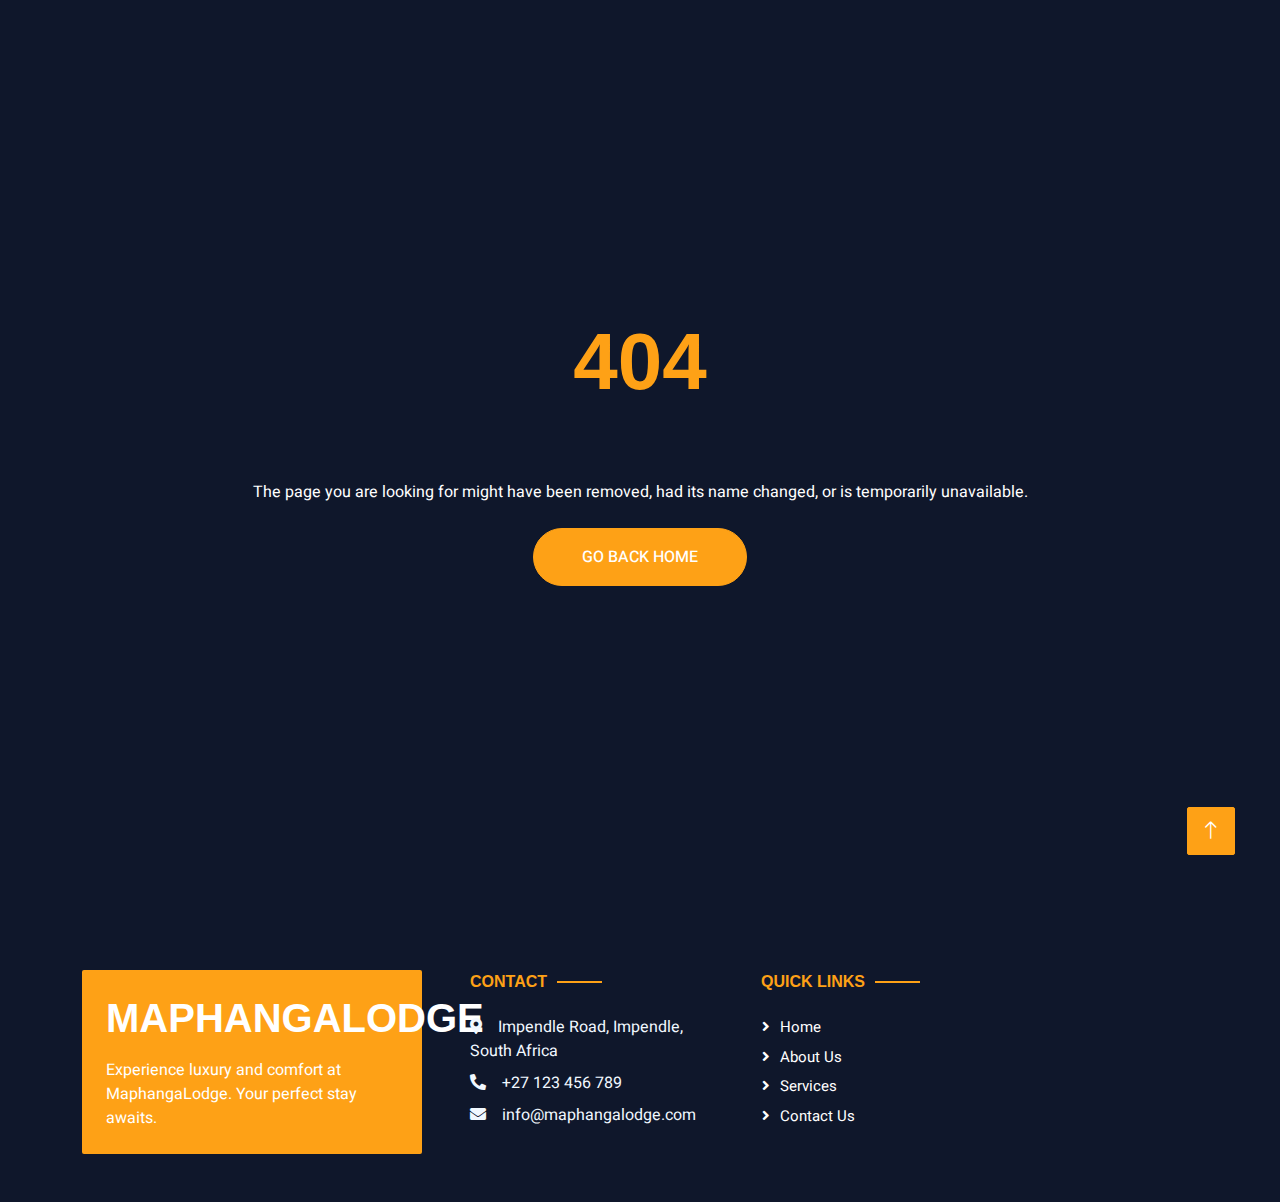
==== 404Page.html @ eceedb11 "testimonial page to 404 page" ====
<!DOCTYPE html>
<html lang="en">

<head>
    <meta charset="utf-8">
    <title>404 Error - MaphangaLodge</title>
    <meta content="width=device-width, initial-scale=1.0" name="viewport">
    <meta content="404 page" name="keywords">
    <meta content="Page not found" name="description">

    <!-- Favicon -->
    <link href="img/favicon.ico" rel="icon">

    <!-- Google Web Fonts -->
    <link rel="preconnect" href="https://fonts.googleapis.com">
    <link rel="preconnect" href="https://fonts.gstatic.com" crossorigin>
    <link href="https://fonts.googleapis.com/css2?family=Heebo:wght@400;500;600;700&display=swap" rel="stylesheet">

    <!-- Icon Font Stylesheet -->
    <link href="https://cdnjs.cloudflare.com/ajax/libs/font-awesome/5.10.0/css/all.min.css" rel="stylesheet">
    <link href="https://cdn.jsdelivr.net/npm/bootstrap-icons@1.4.1/font/bootstrap-icons.css" rel="stylesheet">

    <!-- Libraries Stylesheet -->
    <link href="lib/animate/animate.min.css" rel="stylesheet">
    <link href="lib/owlcarousel/assets/owl.carousel.min.css" rel="stylesheet">

    <!-- Customized Bootstrap Stylesheet -->
    <link href="css/bootstrap.min.css" rel="stylesheet">

    <!-- Template Stylesheet -->
    <link href="css/style.css" rel="stylesheet">
</head>

<body>
    <div class="container-xxl bg-white p-0">
        <!-- 404 Page Start -->
        <div class="container-fluid d-flex align-items-center justify-content-center vh-100 bg-dark text-white">
            <div class="text-center">
                <h1 class="display-1 fw-bold text-primary">404</h1>
                <h2 class="mb-4">Oops! Page Not Found</h2>
                <p class="mb-4">The page you are looking for might have been removed, had its name changed, or is temporarily unavailable.</p>
                <a href="index.html" class="btn btn-primary rounded-pill py-3 px-5">Go Back Home</a>
            </div>
        </div>
        <!-- 404 Page End -->

        <!-- Footer Start -->
        <div class="container-fluid bg-dark text-light footer wow fadeIn" data-wow-delay="0.1s">
            <div class="container pb-5">
                <div class="row g-5">
                    <div class="col-md-6 col-lg-4">
                        <div class="bg-primary rounded p-4">
                            <a href="index.html">
                                <h1 class="text-white text-uppercase mb-3">MaphangaLodge</h1>
                            </a>
                            <p class="text-white mb-0">Experience luxury and comfort at MaphangaLodge. Your perfect stay awaits.</p>
                        </div>
                    </div>
                    <div class="col-md-6 col-lg-3">
                        <h6 class="section-title text-start text-primary text-uppercase mb-4">Contact</h6>
                        <p class="mb-2"><i class="fa fa-map-marker-alt me-3"></i>Impendle Road, Impendle, South Africa</p>
                        <p class="mb-2"><i class="fa fa-phone-alt me-3"></i>+27 123 456 789</p>
                        <p class="mb-2"><i class="fa fa-envelope me-3"></i>info@maphangalodge.com</p>
                    </div>
                    <div class="col-lg-5 col-md-12">
                        <div class="row gy-5 g-4">
                            <div class="col-md-6">
                                <h6 class="section-title text-start text-primary text-uppercase mb-4">Quick Links</h6>
                                <a class="btn btn-link" href="index.html">Home</a>
                                <a class="btn btn-link" href="about.html">About Us</a>
                                <a class="btn btn-link" href="services.html">Services</a>
                                <a class="btn btn-link" href="contact.html">Contact Us</a>
                            </div>
                        </div>
                    </div>
                </div>
            </div>
        </div>
        <!-- Footer End -->

        <!-- Back to Top -->
        <a href="#" class="btn btn-lg btn-primary btn-lg-square back-to-top"><i class="bi bi-arrow-up"></i></a>
    </div>

    <!-- JavaScript Libraries -->
    <script src="https://code.jquery.com/jquery-3.4.1.min.js"></script>
    <script src="https://cdn.jsdelivr.net/npm/bootstrap@5.0.0/dist/js/bootstrap.bundle.min.js"></script>
    <script src="lib/wow/wow.min.js"></script>
    <script src="lib/easing/easing.min.js"></script>
    <script src="lib/owlcarousel/owl.carousel.min.js"></script>

    <!-- Template Javascript -->
    <script src="js/main.js"></script>
</body>

</html>
---- css/style.css ----
/********** Template CSS **********/
:root {
    --primary: #FEA116;
    --light: #F1F8FF;
    --dark: #0F172B;
}

.fw-medium {
    font-weight: 500 !important;
}

.fw-semi-bold {
    font-weight: 600 !important;
}

.back-to-top {
    position: fixed;
    display: none;
    right: 45px;
    bottom: 45px;
    z-index: 99;
}


/*** Spinner ***/
#spinner {
    opacity: 0;
    visibility: hidden;
    transition: opacity .5s ease-out, visibility 0s linear .5s;
    z-index: 99999;
}

#spinner.show {
    transition: opacity .5s ease-out, visibility 0s linear 0s;
    visibility: visible;
    opacity: 1;
}


/*** Button ***/
.btn {
    font-weight: 500;
    text-transform: uppercase;
    transition: .5s;
}

.btn.btn-primary,
.btn.btn-secondary {
    color: #FFFFFF;
}

.btn-square {
    width: 38px;
    height: 38px;
}

.btn-sm-square {
    width: 32px;
    height: 32px;
}

.btn-lg-square {
    width: 48px;
    height: 48px;
}

.btn-square,
.btn-sm-square,
.btn-lg-square {
    padding: 0;
    display: flex;
    align-items: center;
    justify-content: center;
    font-weight: normal;
    border-radius: 2px;
}


/*** Navbar ***/
.navbar-dark .navbar-nav .nav-link {
    margin-right: 30px;
    padding: 25px 0;
    color: #FFFFFF;
    font-size: 15px;
    text-transform: uppercase;
    outline: none;
}

.navbar-dark .navbar-nav .nav-link:hover,
.navbar-dark .navbar-nav .nav-link.active {
    color: var(--primary);
}

@media (max-width: 991.98px) {
    .navbar-dark .navbar-nav .nav-link  {
        margin-right: 0;
        padding: 10px 0;
    }
}


/*** Header ***/
.carousel-caption {
    top: 0;
    left: 0;
    right: 0;
    bottom: 0;
    background: rgba(15, 23, 43, .7);
    z-index: 1;
}

.carousel-control-prev,
.carousel-control-next {
    width: 10%;
}

.carousel-control-prev-icon,
.carousel-control-next-icon {
    width: 3rem;
    height: 3rem;
}

@media (max-width: 768px) {
    #header-carousel .carousel-item {
        position: relative;
        min-height: 450px;
    }
    
    #header-carousel .carousel-item img {
        position: absolute;
        width: 100%;
        height: 100%;
        object-fit: cover;
    }
}

.page-header {
    background-position: center center;
    background-repeat: no-repeat;
    background-size: cover;
}

.page-header-inner {
    background: rgba(15, 23, 43, .7);
}

.breadcrumb-item + .breadcrumb-item::before {
    color: var(--light);
}

.booking {
    position: relative;
    margin-top: -100px !important;
    z-index: 1;
}


/*** Section Title ***/
.section-title {
    position: relative;
    display: inline-block;
}

.section-title::before {
    position: absolute;
    content: "";
    width: 45px;
    height: 2px;
    top: 50%;
    left: -55px;
    margin-top: -1px;
    background: var(--primary);
}

.section-title::after {
    position: absolute;
    content: "";
    width: 45px;
    height: 2px;
    top: 50%;
    right: -55px;
    margin-top: -1px;
    background: var(--primary);
}

.section-title.text-start::before,
.section-title.text-end::after {
    display: none;
}


/*** Service ***/
.service-item {
    height: 320px;
    padding: 30px;
    display: flex;
    flex-direction: column;
    justify-content: center;
    text-align: center;
    background: #FFFFFF;
    box-shadow: 0 0 45px rgba(0, 0, 0, .08);
    transition: .5s;
}

.service-item:hover {
    background: var(--primary);
}

.service-item .service-icon {
    margin: 0 auto 30px auto;
    width: 65px;
    height: 65px;
    transition: .5s;
}

.service-item i,
.service-item h5,
.service-item p {
    transition: .5s;
}

.service-item:hover i,
.service-item:hover h5,
.service-item:hover p {
    color: #FFFFFF !important;
}


/*** Youtube Video ***/
.video {
    position: relative;
    height: 100%;
    min-height: 500px;
    background: linear-gradient(rgba(15, 23, 43, .1), rgba(15, 23, 43, .1)), url(../img/maphanga1.jpg);
    background-position: center center;
    background-repeat: no-repeat;
    background-size: cover;
}

.video .btn-play {
    position: absolute;
    z-index: 3;
    top: 50%;
    left: 50%;
    transform: translateX(-50%) translateY(-50%);
    box-sizing: content-box;
    display: block;
    width: 32px;
    height: 44px;
    border-radius: 50%;
    border: none;
    outline: none;
    padding: 18px 20px 18px 28px;
}

.video .btn-play:before {
    content: "";
    position: absolute;
    z-index: 0;
    left: 50%;
    top: 50%;
    transform: translateX(-50%) translateY(-50%);
    display: block;
    width: 100px;
    height: 100px;
    background: var(--primary);
    border-radius: 50%;
    animation: pulse-border 1500ms ease-out infinite;
}

.video .btn-play:after {
    content: "";
    position: absolute;
    z-index: 1;
    left: 50%;
    top: 50%;
    transform: translateX(-50%) translateY(-50%);
    display: block;
    width: 100px;
    height: 100px;
    background: var(--primary);
    border-radius: 50%;
    transition: all 200ms;
}

.video .btn-play img {
    position: relative;
    z-index: 3;
    max-width: 100%;
    width: auto;
    height: auto;
}

.video .btn-play span {
    display: block;
    position: relative;
    z-index: 3;
    width: 0;
    height: 0;
    border-left: 32px solid var(--dark);
    border-top: 22px solid transparent;
    border-bottom: 22px solid transparent;
}

@keyframes pulse-border {
    0% {
        transform: translateX(-50%) translateY(-50%) translateZ(0) scale(1);
        opacity: 1;
    }

    100% {
        transform: translateX(-50%) translateY(-50%) translateZ(0) scale(1.5);
        opacity: 0;
    }
}

#videoModal {
    z-index: 99999;
}

#videoModal .modal-dialog {
    position: relative;
    max-width: 800px;
    margin: 60px auto 0 auto;
}

#videoModal .modal-body {
    position: relative;
    padding: 0px;
}

#videoModal .close {
    position: absolute;
    width: 30px;
    height: 30px;
    right: 0px;
    top: -30px;
    z-index: 999;
    font-size: 30px;
    font-weight: normal;
    color: #FFFFFF;
    background: #000000;
    opacity: 1;
}


/*** Testimonial ***/
.testimonial {
    background: linear-gradient(rgba(15, 23, 43, .7), rgba(15, 23, 43, .7)), url(../img/carousel-2.jpg);
    background-position: center center;
    background-repeat: no-repeat;
    background-size: cover;
}

.testimonial-carousel {
    padding-left: 65px;
    padding-right: 65px;
}

.testimonial-carousel .testimonial-item {
    padding: 30px;
}

.testimonial-carousel .owl-nav {
    position: absolute;
    width: 100%;
    height: 40px;
    top: calc(50% - 20px);
    left: 0;
    display: flex;
    justify-content: space-between;
    z-index: 1;
}

.testimonial-carousel .owl-nav .owl-prev,
.testimonial-carousel .owl-nav .owl-next {
    position: relative;
    width: 40px;
    height: 40px;
    display: flex;
    align-items: center;
    justify-content: center;
    color: #FFFFFF;
    background: var(--primary);
    border-radius: 2px;
    font-size: 18px;
    transition: .5s;
}

.testimonial-carousel .owl-nav .owl-prev:hover,
.testimonial-carousel .owl-nav .owl-next:hover {
    color: var(--primary);
    background: #FFFFFF;
}


/*** Team ***/
.team-item,
.team-item .bg-primary,
.team-item .bg-primary i {
    transition: .5s;
}

.team-item:hover {
    border-color: var(--secondary) !important;
}

.team-item:hover .bg-primary {
    background: var(--secondary) !important;
}

.team-item:hover .bg-primary i {
    color: var(--secondary) !important;
}


/*** Footer ***/
.newsletter {
    position: relative;
    z-index: 1;
}

.footer {
    position: relative;
    margin-top: -110px;
    padding-top: 180px;
}

.footer .btn.btn-social {
    margin-right: 5px;
    width: 35px;
    height: 35px;
    display: flex;
    align-items: center;
    justify-content: center;
    color: var(--light);
    border: 1px solid #FFFFFF;
    border-radius: 35px;
    transition: .3s;
}

.footer .btn.btn-social:hover {
    color: var(--primary);
}

.footer .btn.btn-link {
    display: block;
    margin-bottom: 5px;
    padding: 0;
    text-align: left;
    color: #FFFFFF;
    font-size: 15px;
    font-weight: normal;
    text-transform: capitalize;
    transition: .3s;
}

.footer .btn.btn-link::before {
    position: relative;
    content: "\f105";
    font-family: "Font Awesome 5 Free";
    font-weight: 900;
    margin-right: 10px;
}

.footer .btn.btn-link:hover {
    letter-spacing: 1px;
    box-shadow: none;
}

.footer .copyright {
    padding: 25px 0;
    font-size: 15px;
    border-top: 1px solid rgba(256, 256, 256, .1);
}

.footer .copyright a {
    color: var(--light);
}

.footer .footer-menu a {
    margin-right: 15px;
    padding-right: 15px;
    border-right: 1px solid rgba(255, 255, 255, .3);
}

.footer .footer-menu a:last-child {
    margin-right: 0;
    padding-right: 0;
    border-right: none;
}
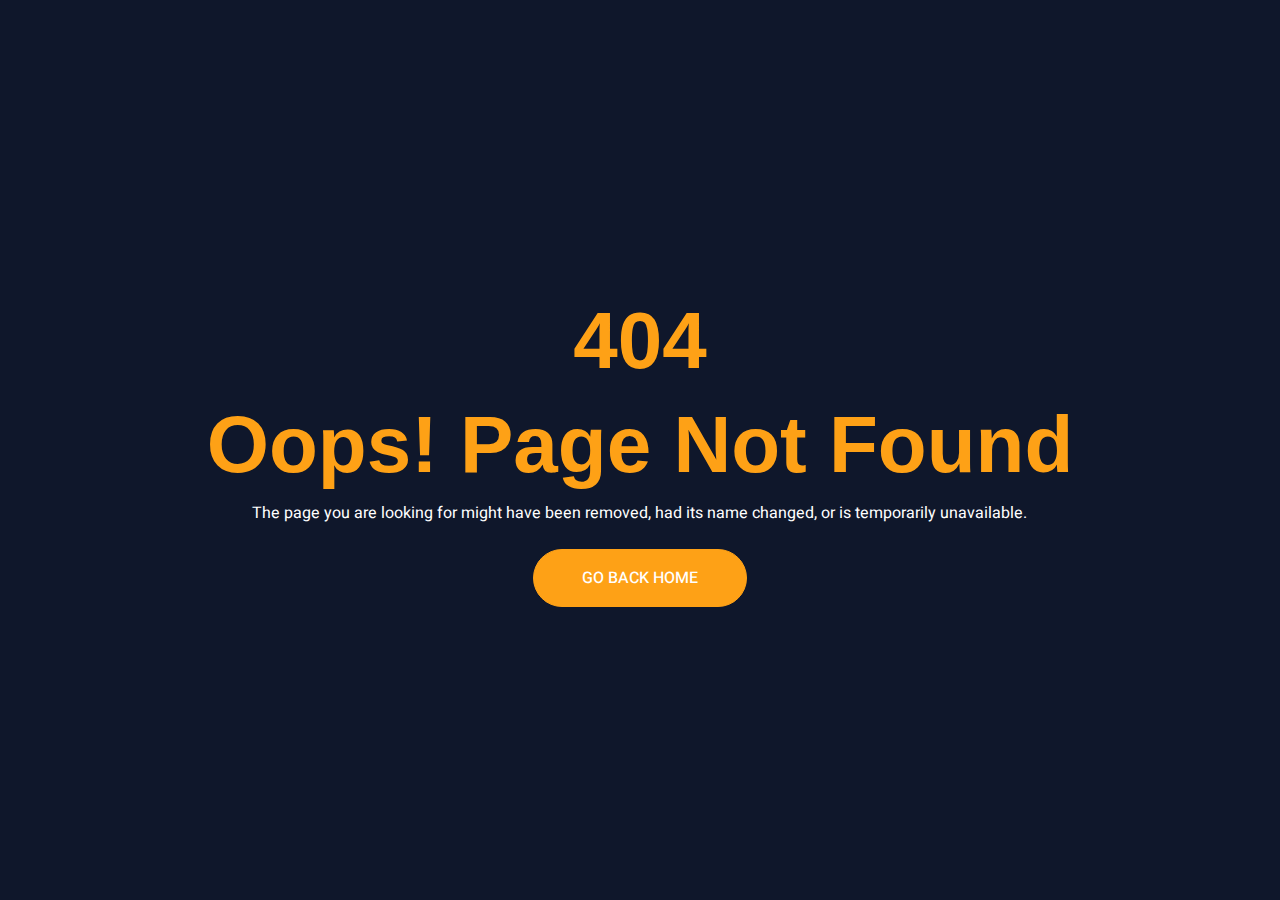
==== commit 09f84129: "404 Update" ====
--- a/404Page.html
+++ b/404Page.html
@@ -37,49 +37,12 @@
         <div class="container-fluid d-flex align-items-center justify-content-center vh-100 bg-dark text-white">
             <div class="text-center">
                 <h1 class="display-1 fw-bold text-primary">404</h1>
-                <h2 class="mb-4">Oops! Page Not Found</h2>
+                <h2 class="display-1 fw-bold text-primary">Oops! Page Not Found</h2>
                 <p class="mb-4">The page you are looking for might have been removed, had its name changed, or is temporarily unavailable.</p>
                 <a href="index.html" class="btn btn-primary rounded-pill py-3 px-5">Go Back Home</a>
             </div>
         </div>
         <!-- 404 Page End -->
-
-        <!-- Footer Start -->
-        <div class="container-fluid bg-dark text-light footer wow fadeIn" data-wow-delay="0.1s">
-            <div class="container pb-5">
-                <div class="row g-5">
-                    <div class="col-md-6 col-lg-4">
-                        <div class="bg-primary rounded p-4">
-                            <a href="index.html">
-                                <h1 class="text-white text-uppercase mb-3">MaphangaLodge</h1>
-                            </a>
-                            <p class="text-white mb-0">Experience luxury and comfort at MaphangaLodge. Your perfect stay awaits.</p>
-                        </div>
-                    </div>
-                    <div class="col-md-6 col-lg-3">
-                        <h6 class="section-title text-start text-primary text-uppercase mb-4">Contact</h6>
-                        <p class="mb-2"><i class="fa fa-map-marker-alt me-3"></i>Impendle Road, Impendle, South Africa</p>
-                        <p class="mb-2"><i class="fa fa-phone-alt me-3"></i>+27 123 456 789</p>
-                        <p class="mb-2"><i class="fa fa-envelope me-3"></i>info@maphangalodge.com</p>
-                    </div>
-                    <div class="col-lg-5 col-md-12">
-                        <div class="row gy-5 g-4">
-                            <div class="col-md-6">
-                                <h6 class="section-title text-start text-primary text-uppercase mb-4">Quick Links</h6>
-                                <a class="btn btn-link" href="index.html">Home</a>
-                                <a class="btn btn-link" href="about.html">About Us</a>
-                                <a class="btn btn-link" href="services.html">Services</a>
-                                <a class="btn btn-link" href="contact.html">Contact Us</a>
-                            </div>
-                        </div>
-                    </div>
-                </div>
-            </div>
-        </div>
-        <!-- Footer End -->
-
-        <!-- Back to Top -->
-        <a href="#" class="btn btn-lg btn-primary btn-lg-square back-to-top"><i class="bi bi-arrow-up"></i></a>
     </div>
 
     <!-- JavaScript Libraries -->
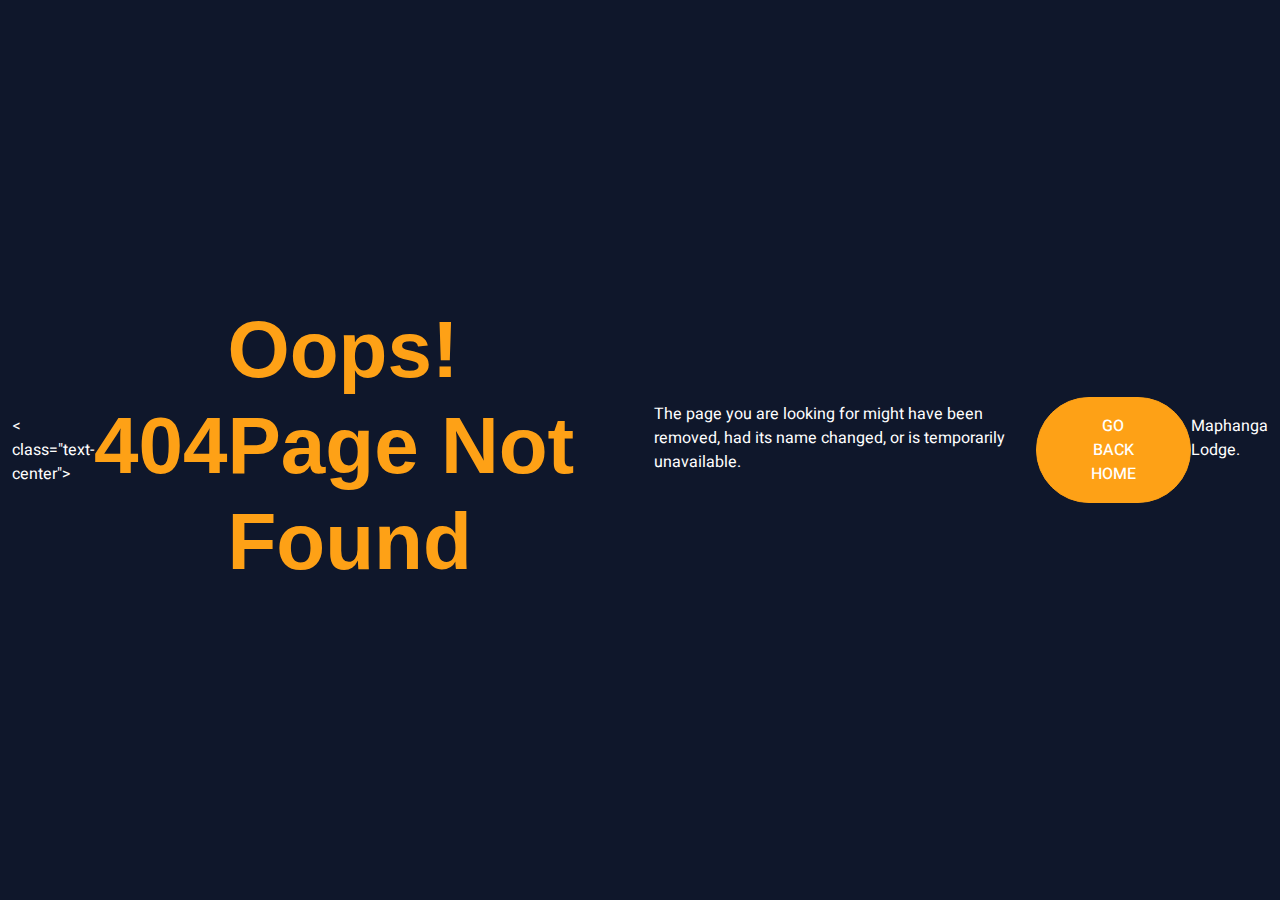
==== commit 2e4d426f: "404 update2" ====
--- a/404Page.html
+++ b/404Page.html
@@ -35,11 +35,14 @@
     <div class="container-xxl bg-white p-0">
         <!-- 404 Page Start -->
         <div class="container-fluid d-flex align-items-center justify-content-center vh-100 bg-dark text-white">
-            <div class="text-center">
+            < class="text-center">
                 <h1 class="display-1 fw-bold text-primary">404</h1>
                 <h2 class="display-1 fw-bold text-primary">Oops! Page Not Found</h2>
                 <p class="mb-4">The page you are looking for might have been removed, had its name changed, or is temporarily unavailable.</p>
                 <a href="index.html" class="btn btn-primary rounded-pill py-3 px-5">Go Back Home</a>
+                <br>
+                <br>
+                <p class="mb-4">Maphanga Lodge.</p>
             </div>
         </div>
         <!-- 404 Page End -->
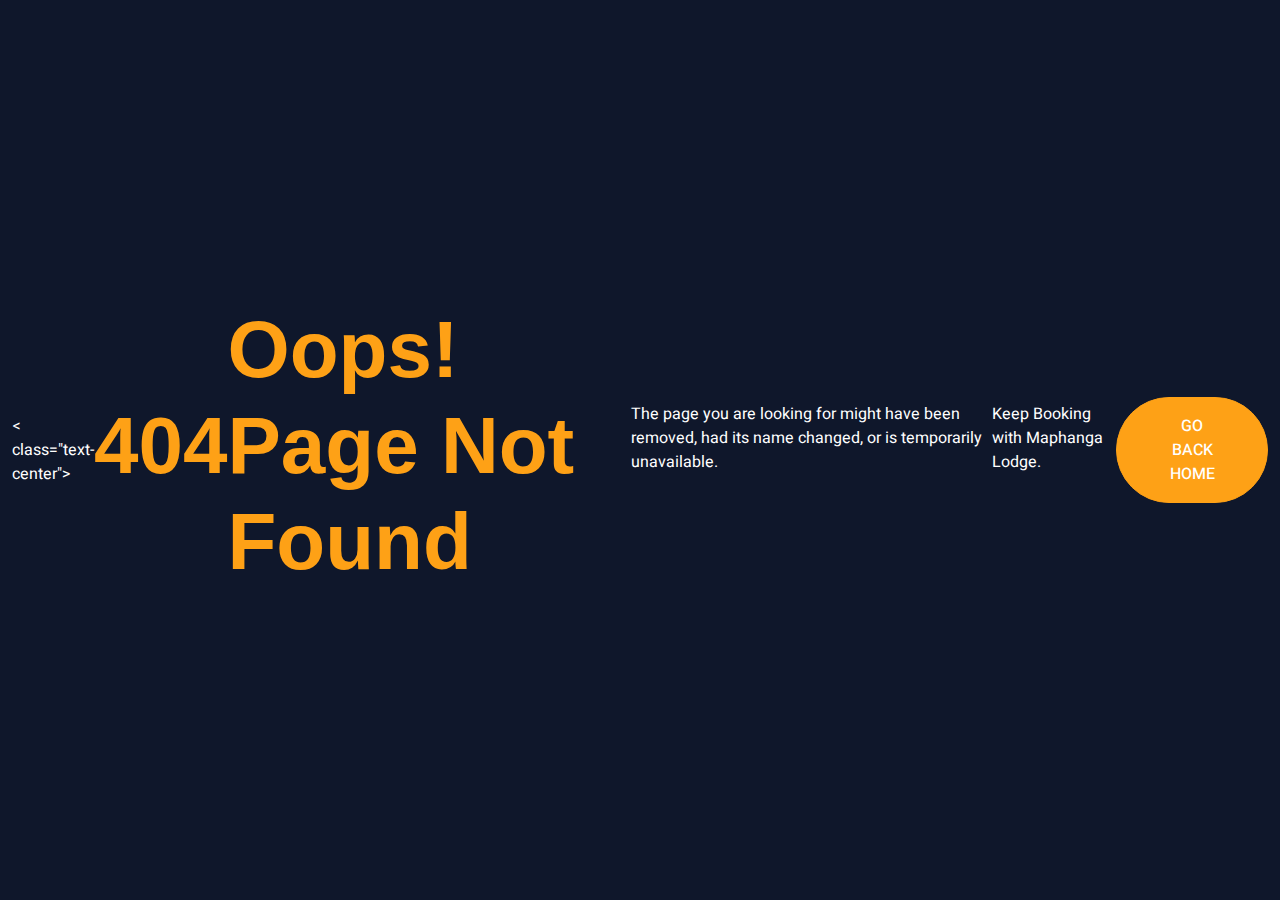
==== commit d89b64ad: "404 update3" ====
--- a/404Page.html
+++ b/404Page.html
@@ -39,10 +39,10 @@
                 <h1 class="display-1 fw-bold text-primary">404</h1>
                 <h2 class="display-1 fw-bold text-primary">Oops! Page Not Found</h2>
                 <p class="mb-4">The page you are looking for might have been removed, had its name changed, or is temporarily unavailable.</p>
-                <a href="index.html" class="btn btn-primary rounded-pill py-3 px-5">Go Back Home</a>
                 <br>
                 <br>
-                <p class="mb-4">Maphanga Lodge.</p>
+                <p class="mb-4">Keep Booking with Maphanga Lodge.</p>
+                <a href="index.html" class="btn btn-primary rounded-pill py-3 px-5">Go Back Home</a>
             </div>
         </div>
         <!-- 404 Page End -->
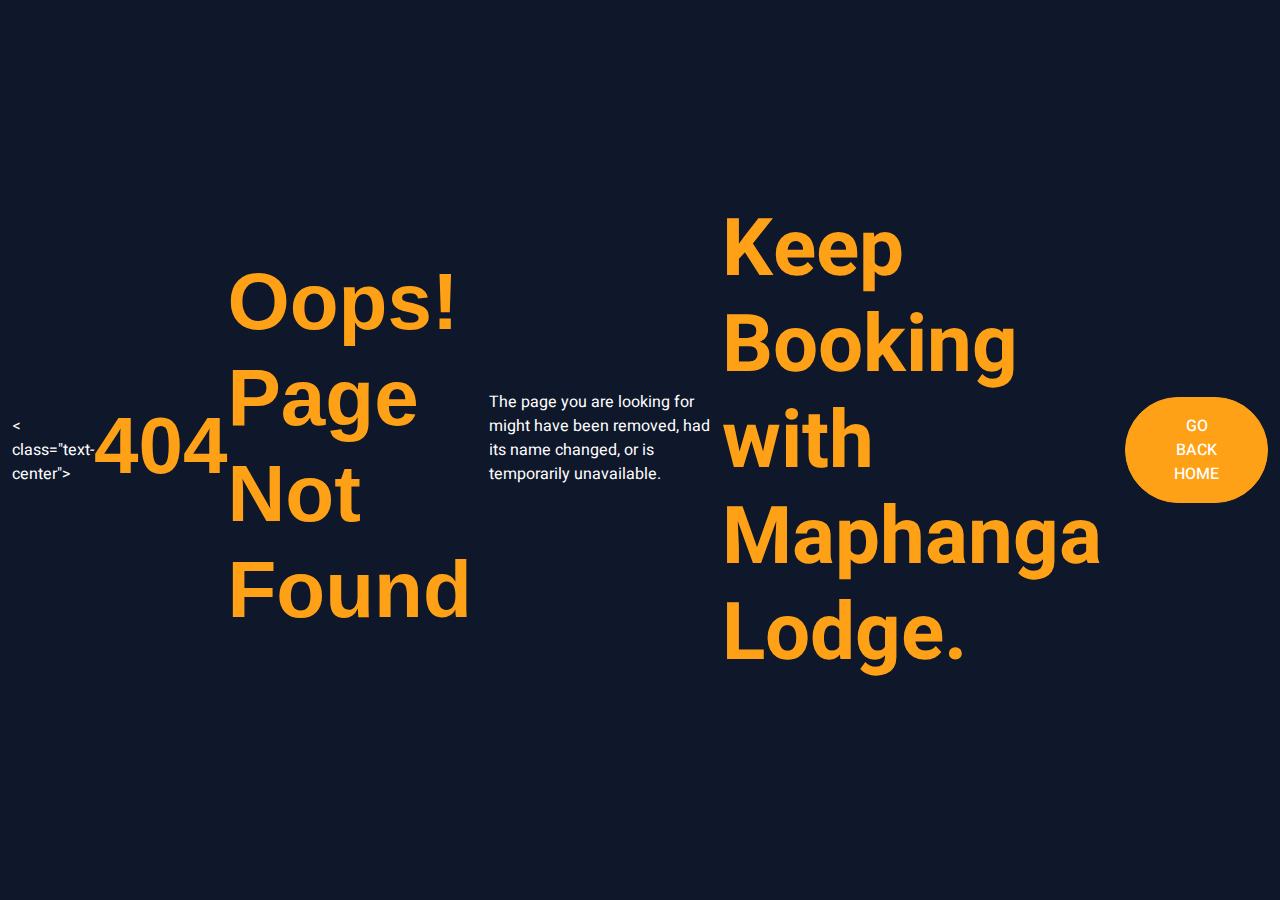
==== commit 54a0502c: "404 update4" ====
--- a/404Page.html
+++ b/404Page.html
@@ -41,7 +41,7 @@
                 <p class="mb-4">The page you are looking for might have been removed, had its name changed, or is temporarily unavailable.</p>
                 <br>
                 <br>
-                <p class="mb-4">Keep Booking with Maphanga Lodge.</p>
+                <p class="display-1 fw-bold text-primary">Keep Booking with Maphanga Lodge.</p>
                 <a href="index.html" class="btn btn-primary rounded-pill py-3 px-5">Go Back Home</a>
             </div>
         </div>
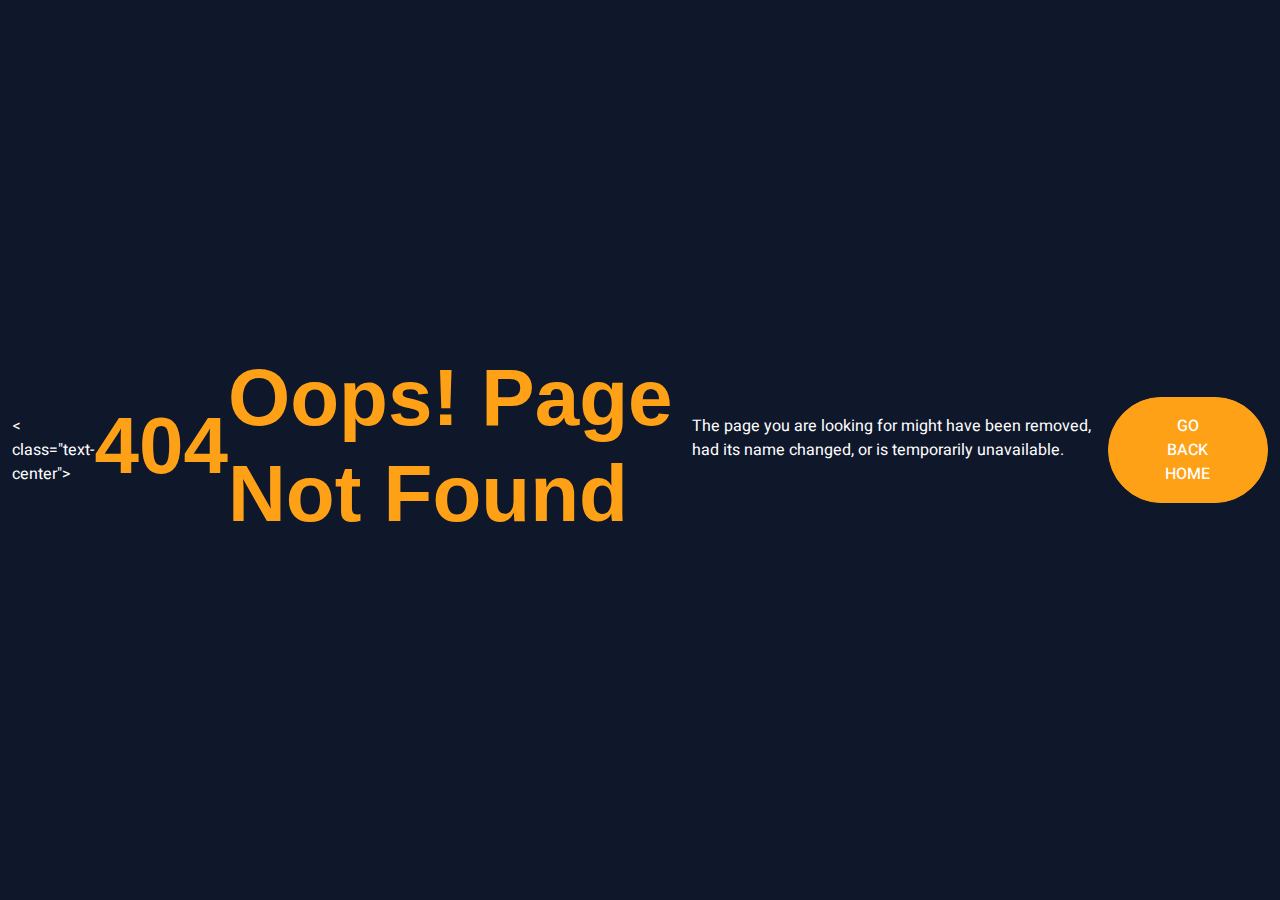
==== commit 2a028b3e: "." ====
--- a/404Page.html
+++ b/404Page.html
@@ -39,9 +39,6 @@
                 <h1 class="display-1 fw-bold text-primary">404</h1>
                 <h2 class="display-1 fw-bold text-primary">Oops! Page Not Found</h2>
                 <p class="mb-4">The page you are looking for might have been removed, had its name changed, or is temporarily unavailable.</p>
-                <br>
-                <br>
-                <p class="display-1 fw-bold text-primary">Keep Booking with Maphanga Lodge.</p>
                 <a href="index.html" class="btn btn-primary rounded-pill py-3 px-5">Go Back Home</a>
             </div>
         </div>
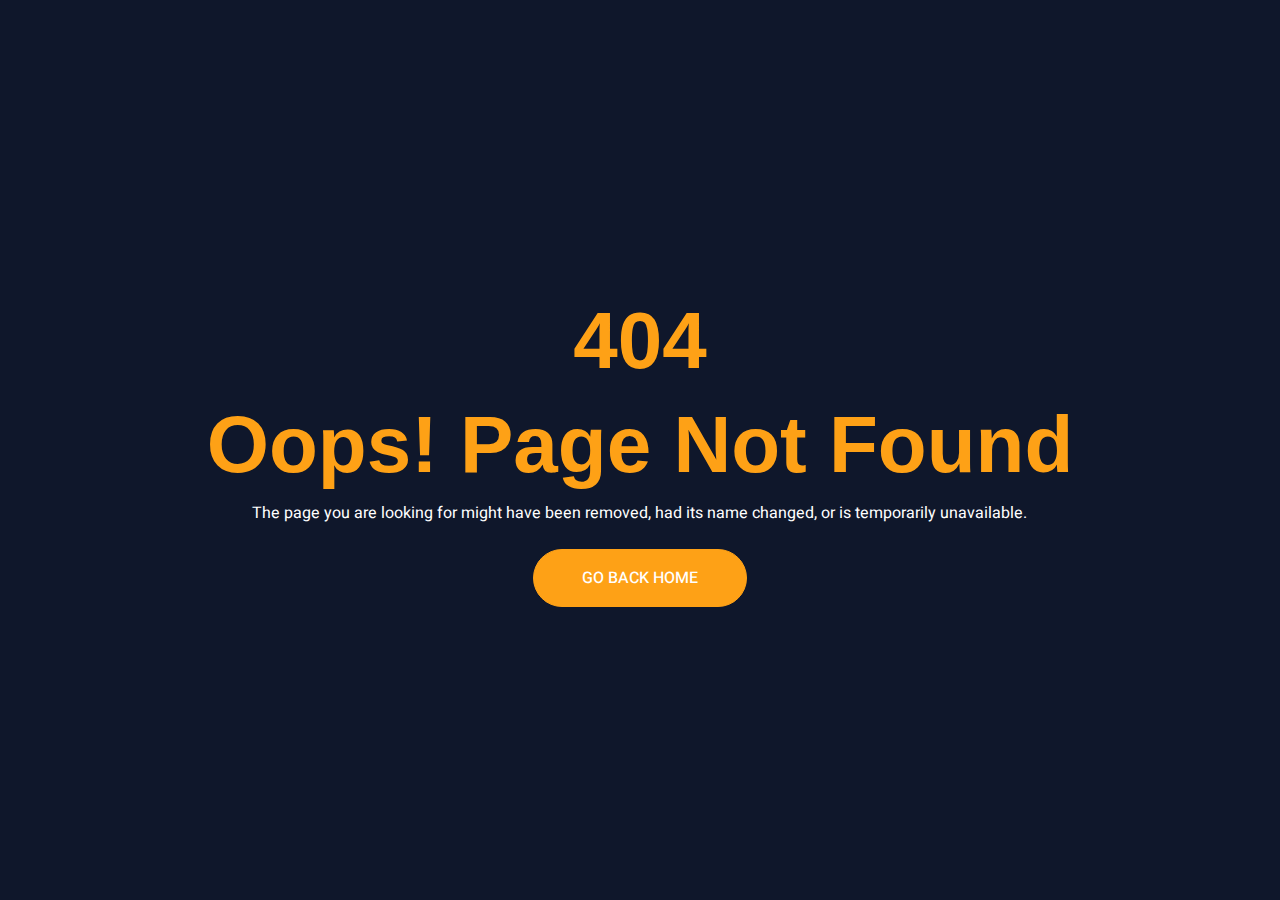
==== commit 138cdee5: "404Update5" ====
--- a/404Page.html
+++ b/404Page.html
@@ -35,7 +35,7 @@
     <div class="container-xxl bg-white p-0">
         <!-- 404 Page Start -->
         <div class="container-fluid d-flex align-items-center justify-content-center vh-100 bg-dark text-white">
-            < class="text-center">
+            <div class="text-center">
                 <h1 class="display-1 fw-bold text-primary">404</h1>
                 <h2 class="display-1 fw-bold text-primary">Oops! Page Not Found</h2>
                 <p class="mb-4">The page you are looking for might have been removed, had its name changed, or is temporarily unavailable.</p>
